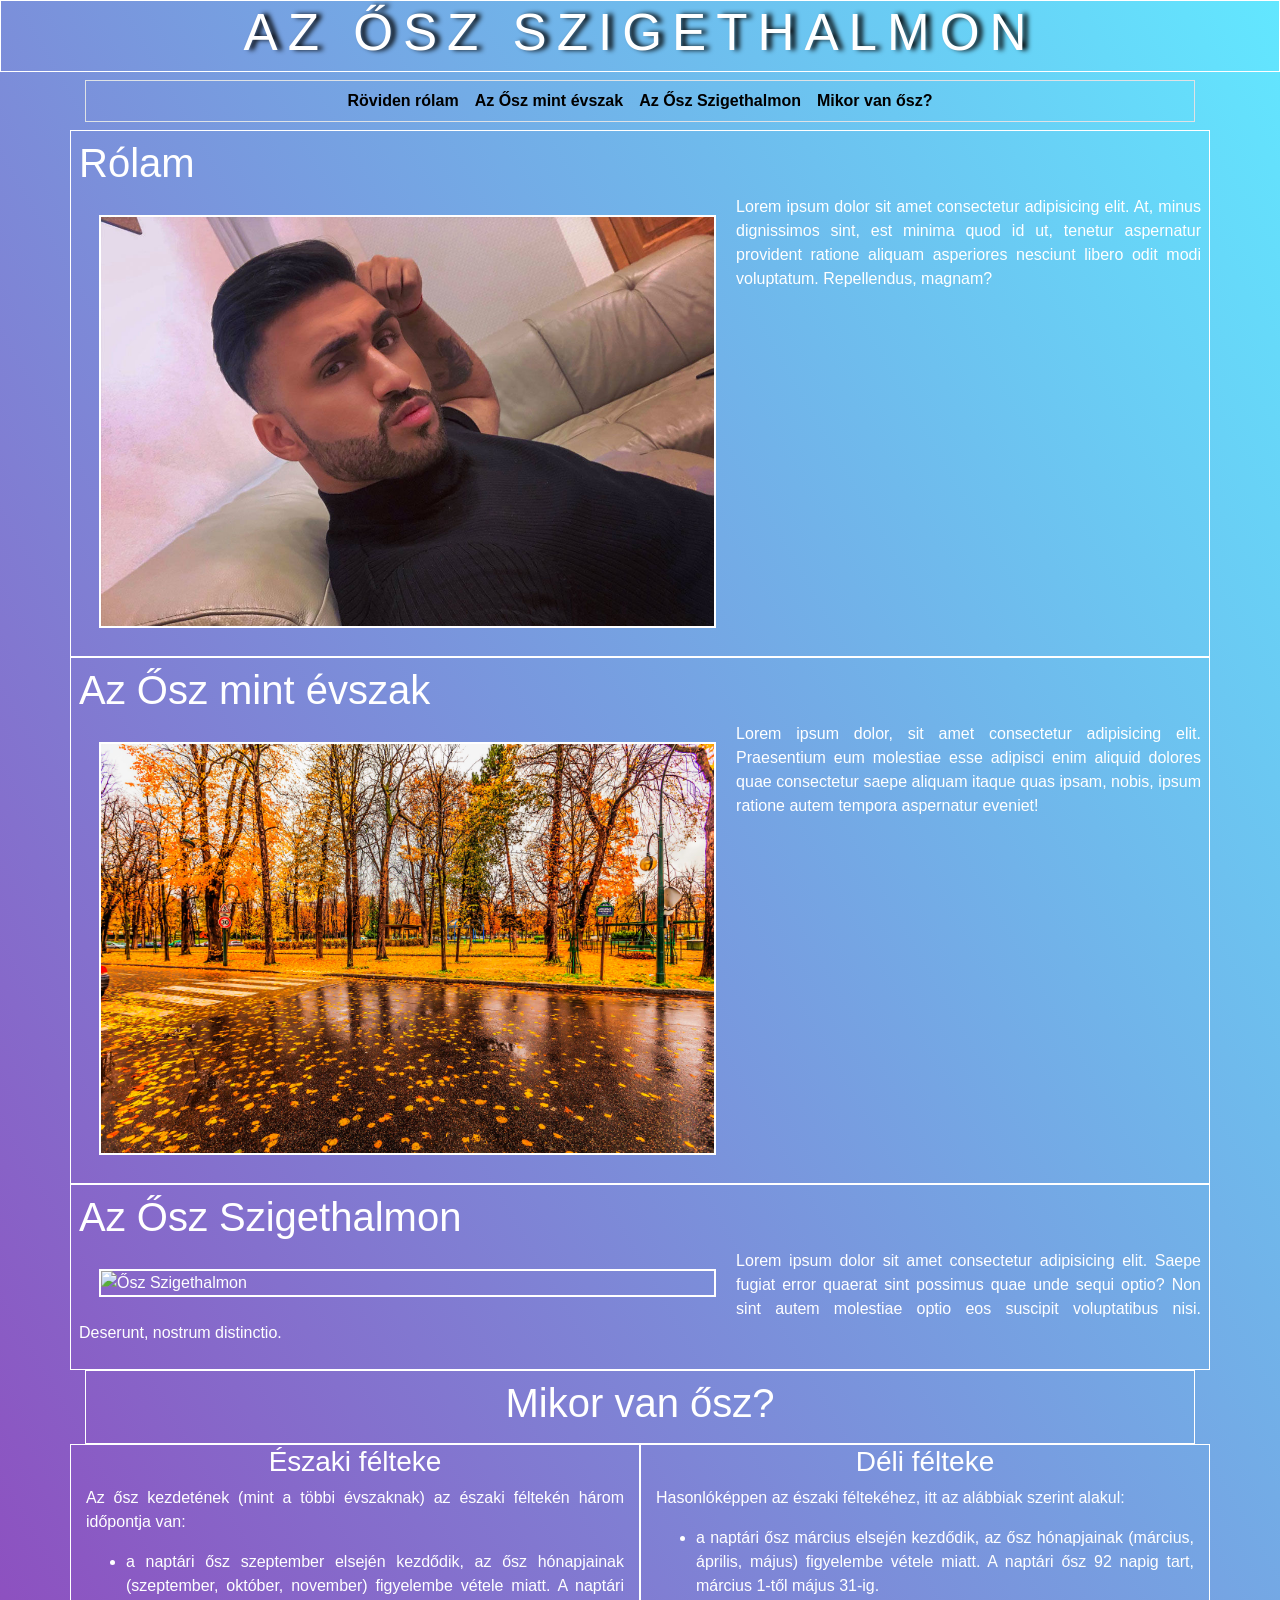
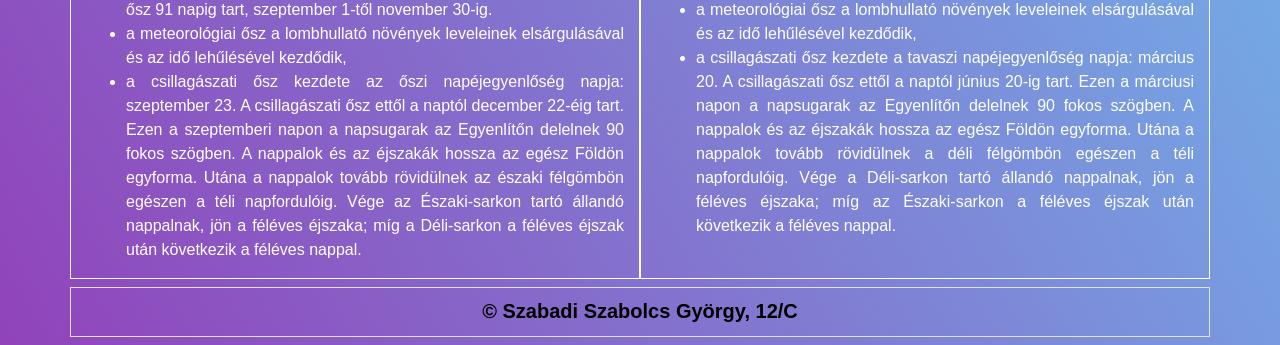
==== index.html @ 987eb447 ".html fáljnév átírás" ====
﻿<!DOCTYPE html>
<html lang="hu">

<head>
    <meta charset="UTF-8">
    <meta name="viewport" content="width=device-width, initial-scale=1.0">
    <link rel="stylesheet" href="bootstrap.min.css">
    <link rel="stylesheet" href="style.css">
    <link rel="icon" type="kunu" href="Images/kunu-mario-gyula.jpg">
    <script src="jquery.min.js"></script>
    <script src="popper.min.js"></script>
    <script src="bootstrap.min.js"></script>    
    <meta http-equiv="X-UA-Compatible" content="ie=edge">
    <title>Ősz Szigethalmon</title>
</head>

<body>
    <header class="container-fluid">
        <h1>Az Ősz Szigethalmon</h1>      
    </header>

    <div class="container">
        <!--Menü-->
        <nav class="navbar navbar-expand-sm navbar-light justify-content-center my-2 py-0 border">
            <ul class="navbar-nav font-weight-bold">
                <li class="nav-item">
                    <a class="nav-link" href="#rolam">Röviden rólam</a>
                </li>
                <li class="nav-item">
                    <a class="nav-link" href="#autumm">Az Ősz mint évszak</a>
                </li>
                <li class="nav-item">
                    <a class="nav-link" href="#oszszigethalmon">Az Ősz Szigethalmon</a>
                </li>
                <li class="nav-item">
                    <a class="nav-link" href="#infok">Mikor van ősz?</a>
                </li>
            </ul>
        </nav>
     
        
        <!--Országok-->
        <div class="row">
            <div class="p-2 border border-white orszag col-lg-12">
                <h1 id="rolam">Rólam</h1>
                <img class="cikkep" src="Images/kunu-mario-gyula.jpg" alt="Fasz" title="Szép fasz tesó!">
                <p>Lorem ipsum dolor sit amet consectetur adipisicing elit. At, minus dignissimos sint, est minima quod id ut, tenetur aspernatur provident ratione aliquam asperiores nesciunt libero odit modi voluptatum. Repellendus, magnam?</p>
            </div>
            <div class="p-2 border border-white orszag col-lg-12">
                <h1 id="autumm">Az Ősz mint évszak</h1>
                <img class="cikkep" src="Images/Paris_autumn.jpg" alt="Ősz" title="Ez nem Magyarország">
                <p>Lorem ipsum dolor, sit amet consectetur adipisicing elit. Praesentium eum molestiae esse adipisci enim aliquid dolores quae consectetur saepe aliquam itaque quas ipsam, nobis, ipsum ratione autem tempora aspernatur eveniet!</p>
            </div>
            <div class="p-2 border border-white orszag col-lg-12">
                <h1 id="oszszigethalmon">Az Ősz Szigethalmon</h1>
                <img class="cikkep" src="Images/IMG_5.jpg" alt="Ősz Szigethalmon" title="Az Ősz Szigethalmon">
                <p>Lorem ipsum dolor sit amet consectetur adipisicing elit. Saepe fugiat error quaerat sint possimus quae unde sequi optio? Non sint autem molestiae optio eos suscipit voluptatibus nisi. Deserunt, nostrum distinctio.</p>
            </div>
        </div>
        <div class="cim">
            <div class="p-2 border border-white orszag col-lg-12">
                <h1 id="infok">Mikor van ősz?</h1>
            </div>
        </div>
        
        <div class="row">
            <div class="col-lg-6 border border-white orszag">
               
                <h3>Északi félteke</h3>
                
                <p>Az ősz kezdetének (mint a többi évszaknak) az északi féltekén három időpontja van:</p>
                <ul>
                <li>a naptári ősz szeptember elsején kezdődik, az ősz hónapjainak (szeptember, október, november) figyelembe vétele miatt. A naptári ősz 91 napig tart, szeptember 1-től november 30-ig.</li>
                <li>a meteorológiai ősz a lombhullató növények leveleinek elsárgulásával és az idő lehűlésével kezdődik,</li>
                <li>a csillagászati ősz kezdete az őszi napéjegyenlőség napja: szeptember 23. A csillagászati ősz ettől a naptól december 22-éig tart. Ezen a szeptemberi napon a napsugarak az Egyenlítőn delelnek 90 fokos szögben. A nappalok és az éjszakák hossza az egész Földön egyforma. Utána a nappalok tovább rövidülnek az északi félgömbön egészen a téli napfordulóig. Vége az Északi-sarkon tartó állandó nappalnak, jön a féléves éjszaka; míg a Déli-sarkon a féléves éjszak után következik a féléves nappal.</li>
                </ul>
                                
            </div>
        
        
            <div class="col-lg-6 border border-white orszag">
               
                <h3>Déli félteke</h3>
                
                <p>Hasonlóképpen az északi féltekéhez, itt az alábbiak szerint alakul:</p>
                <ul>
                <li>a naptári ősz március elsején kezdődik, az ősz hónapjainak (március, április, május) figyelembe vétele miatt. A naptári ősz 92 napig tart, március 1-től május 31-ig.</li>
                <li>a meteorológiai ősz a lombhullató növények leveleinek elsárgulásával és az idő lehűlésével kezdődik,</li>
                <li>a csillagászati ősz kezdete a tavaszi napéjegyenlőség napja: március 20. A csillagászati ősz ettől a naptól június 20-ig tart. Ezen a márciusi napon a napsugarak az Egyenlítőn delelnek 90 fokos szögben. A nappalok és az éjszakák hossza az egész Földön egyforma. Utána a nappalok tovább rövidülnek a déli félgömbön egészen a téli napfordulóig. Vége a Déli-sarkon tartó állandó nappalnak, jön a féléves éjszaka; míg az Északi-sarkon a féléves éjszak után következik a féléves nappal.</li>
                </ul>
                                
            </div>

        </div>
    </div>
    <footer class="container my-2 p-2 border">
        <p>© Szabadi Szabolcs György, 12/C</p>
    </footer>
   
</body>
</html>
---- style.css ----
body {
  background-image: linear-gradient(60deg, rgb(145, 67, 186) , rgb(98, 231, 255));
}

header {
  border: 1px solid white;
}

header h1 {
  padding-top: 1px;
  font-size: 4vw;
  letter-spacing: 10px;
  text-shadow: 5px 0 5px #000;
  -moz-text-shadow: 5px 0 5px #000;
  -webkit-text-shadow: 5px 0 5px #000;
  color: white;
  text-align: center;
  text-transform: uppercase;
  background: transparent;
}

.cim {
  text-align: center;
}

.navbar {
  background: transparent;
}

.nav-link {
  color: black !important;
}

.nav-link:hover {
  color: red !important;
}

p {
  text-align: justify;
}

.orszag {
  background: transparent;
  color: white;
}

.cikkep {
  float: left;
  width: 55%;
  margin: 20px;
  border: 2px solid white;
}

div h3 {
  text-align: center;
}

li {
  text-align: justify;
}

footer {
  height: 50px;
}

footer p {
  text-align: center;
  color: black;
  font-weight: bold;
  font-size: 20px;
}
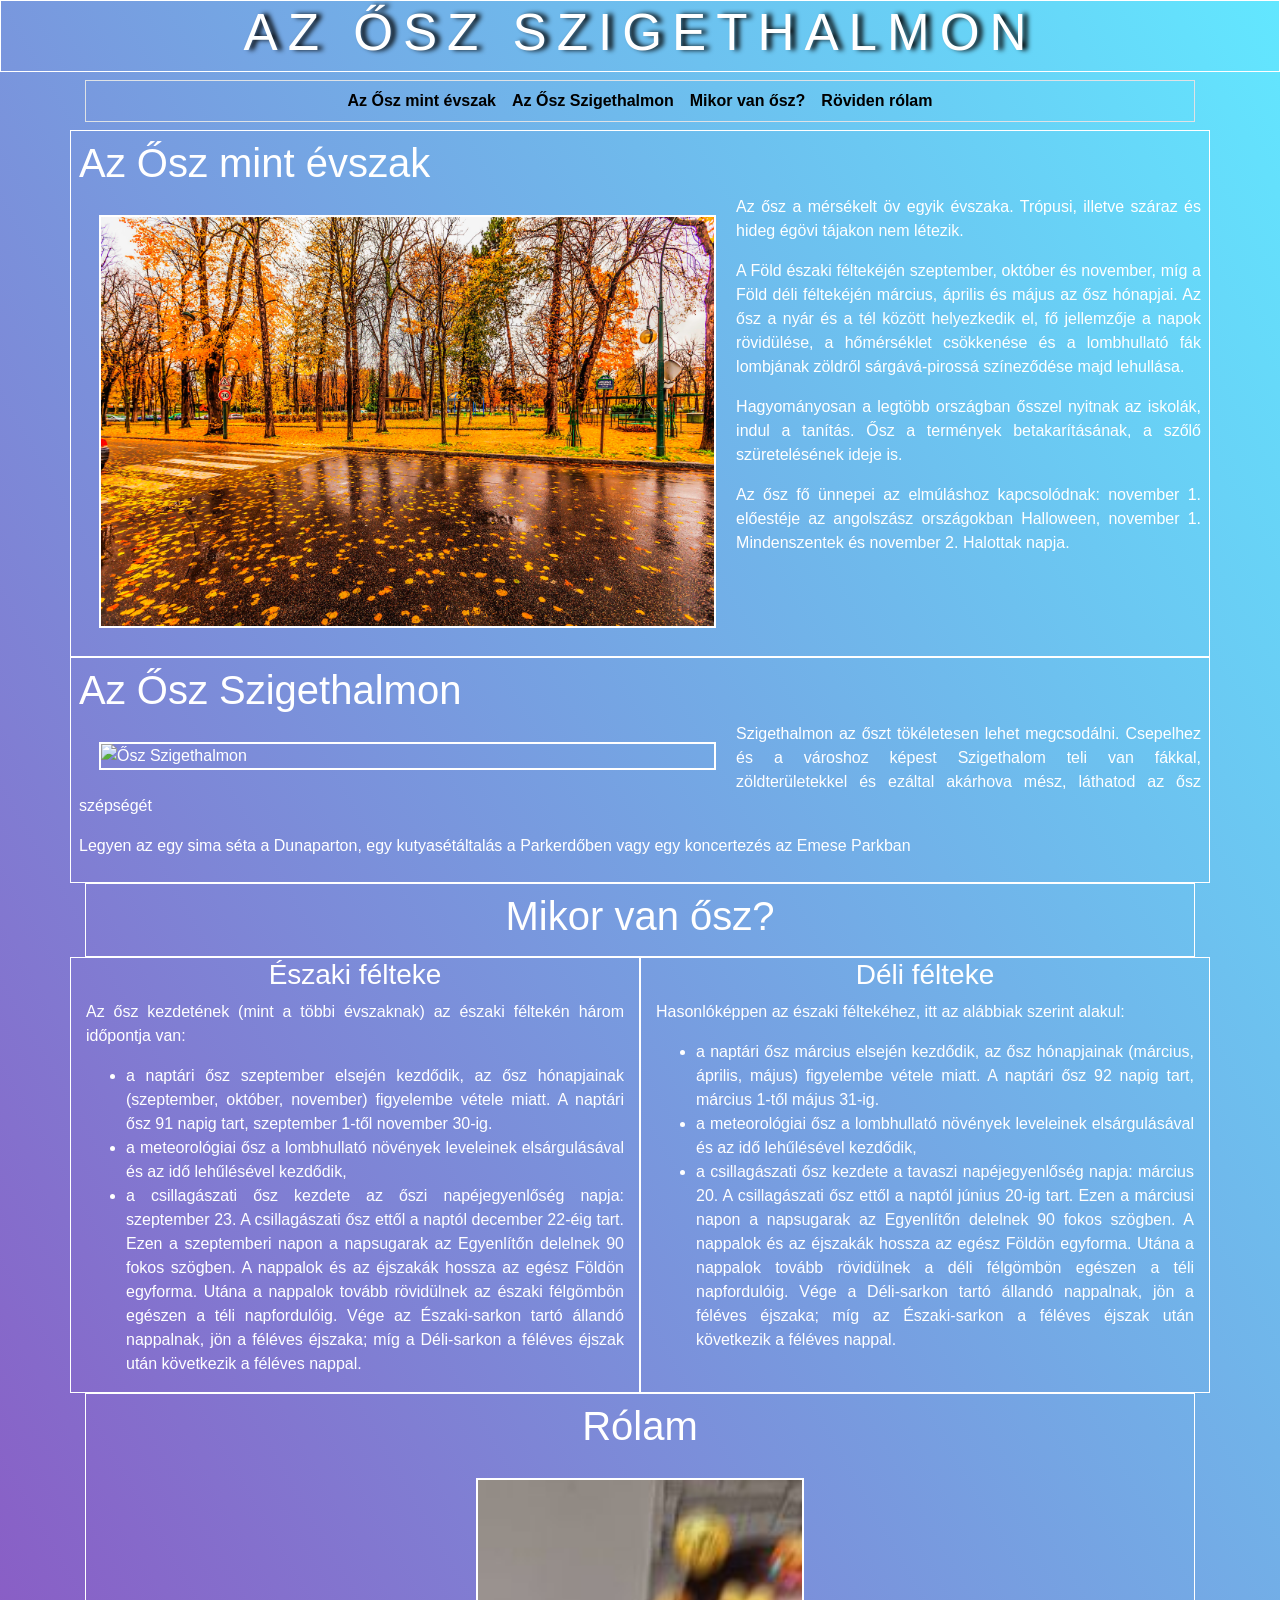
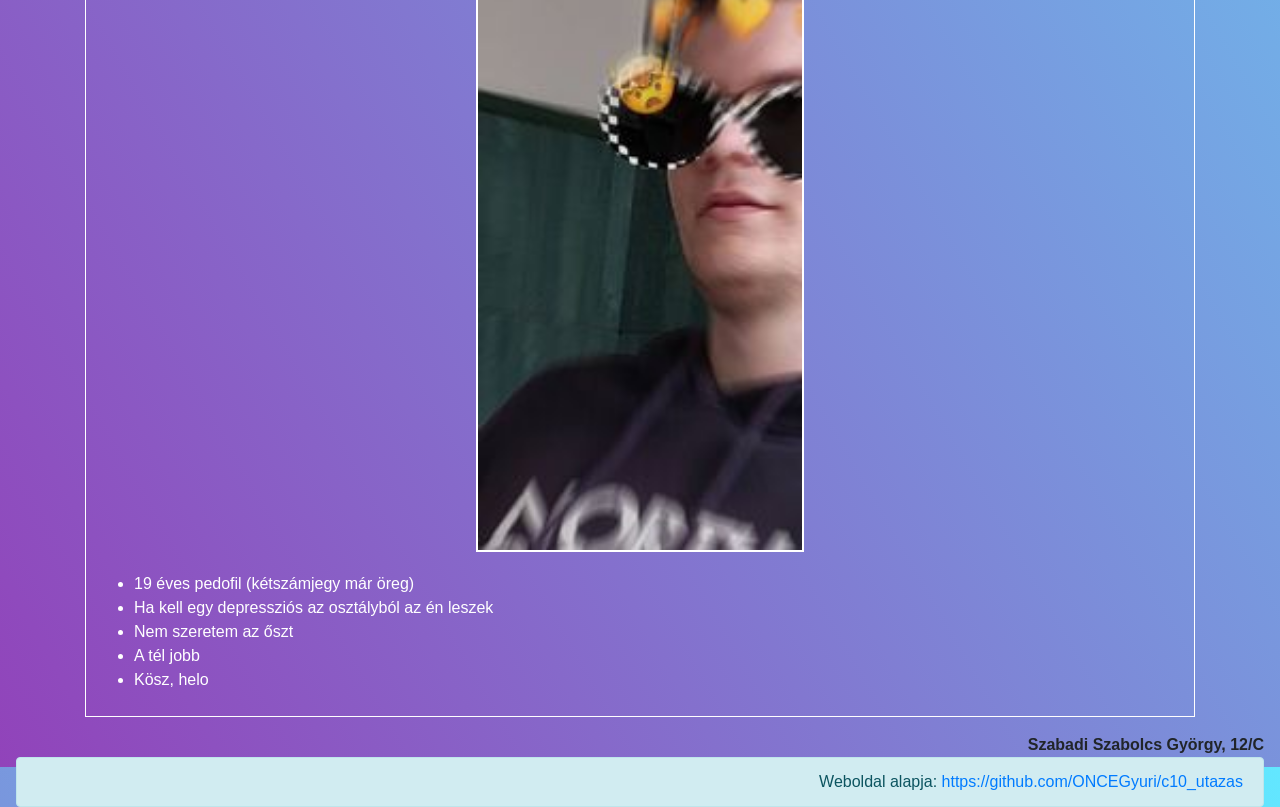
==== commit f9740148: "Végleges weboldal" ====
--- a/index.html
+++ b/index.html
@@ -24,9 +24,6 @@
         <nav class="navbar navbar-expand-sm navbar-light justify-content-center my-2 py-0 border">
             <ul class="navbar-nav font-weight-bold">
                 <li class="nav-item">
-                    <a class="nav-link" href="#rolam">Röviden rólam</a>
-                </li>
-                <li class="nav-item">
                     <a class="nav-link" href="#autumm">Az Ősz mint évszak</a>
                 </li>
                 <li class="nav-item">
@@ -35,6 +32,9 @@
                 <li class="nav-item">
                     <a class="nav-link" href="#infok">Mikor van ősz?</a>
                 </li>
+                <li class="nav-item">
+                    <a class="nav-link" href="#rolam">Röviden rólam</a>
+                </li>
             </ul>
         </nav>
      
@@ -42,19 +42,18 @@
         <!--Országok-->
         <div class="row">
             <div class="p-2 border border-white orszag col-lg-12">
-                <h1 id="rolam">Rólam</h1>
-                <img class="cikkep" src="Images/kunu-mario-gyula.jpg" alt="Fasz" title="Szép fasz tesó!">
-                <p>Lorem ipsum dolor sit amet consectetur adipisicing elit. At, minus dignissimos sint, est minima quod id ut, tenetur aspernatur provident ratione aliquam asperiores nesciunt libero odit modi voluptatum. Repellendus, magnam?</p>
-            </div>
-            <div class="p-2 border border-white orszag col-lg-12">
                 <h1 id="autumm">Az Ősz mint évszak</h1>
                 <img class="cikkep" src="Images/Paris_autumn.jpg" alt="Ősz" title="Ez nem Magyarország">
-                <p>Lorem ipsum dolor, sit amet consectetur adipisicing elit. Praesentium eum molestiae esse adipisci enim aliquid dolores quae consectetur saepe aliquam itaque quas ipsam, nobis, ipsum ratione autem tempora aspernatur eveniet!</p>
+                <p>Az ősz a mérsékelt öv egyik évszaka. Trópusi, illetve száraz és hideg égövi tájakon nem létezik.</p>
+                <p>A Föld északi féltekéjén szeptember, október és november, míg a Föld déli féltekéjén március, április és május az ősz hónapjai. Az ősz a nyár és a tél között helyezkedik el, fő jellemzője a napok rövidülése, a hőmérséklet csökkenése és a lombhullató fák lombjának zöldről sárgává-pirossá színeződése majd lehullása.</p> 
+                <p>Hagyományosan a legtöbb országban ősszel nyitnak az iskolák, indul a tanítás. Ősz a termények betakarításának, a szőlő szüretelésének ideje is.</p>                    
+                <p>Az ősz fő ünnepei az elmúláshoz kapcsolódnak: november 1. előestéje az angolszász országokban Halloween, november 1. Mindenszentek és november 2. Halottak napja.</p>
             </div>
             <div class="p-2 border border-white orszag col-lg-12">
                 <h1 id="oszszigethalmon">Az Ősz Szigethalmon</h1>
-                <img class="cikkep" src="Images/IMG_5.jpg" alt="Ősz Szigethalmon" title="Az Ősz Szigethalmon">
-                <p>Lorem ipsum dolor sit amet consectetur adipisicing elit. Saepe fugiat error quaerat sint possimus quae unde sequi optio? Non sint autem molestiae optio eos suscipit voluptatibus nisi. Deserunt, nostrum distinctio.</p>
+                <img class="szigethalom" src="Images/IMG_5.jpg" alt="Ősz Szigethalmon" title="Az Ősz Szigethalmon">
+                <p>Szigethalmon az őszt tökéletesen lehet megcsodálni. Csepelhez és a városhoz képest Szigethalom teli van fákkal, zöldterületekkel és ezáltal akárhova mész, láthatod az ősz szépségét</p>
+                <p>Legyen az egy sima séta a Dunaparton, egy kutyasétáltalás a Parkerdőben vagy egy koncertezés az Emese Parkban</p>
             </div>
         </div>
         <div class="cim">
@@ -88,13 +87,33 @@
                 <li>a meteorológiai ősz a lombhullató növények leveleinek elsárgulásával és az idő lehűlésével kezdődik,</li>
                 <li>a csillagászati ősz kezdete a tavaszi napéjegyenlőség napja: március 20. A csillagászati ősz ettől a naptól június 20-ig tart. Ezen a márciusi napon a napsugarak az Egyenlítőn delelnek 90 fokos szögben. A nappalok és az éjszakák hossza az egész Földön egyforma. Utána a nappalok tovább rövidülnek a déli félgömbön egészen a téli napfordulóig. Vége a Déli-sarkon tartó állandó nappalnak, jön a féléves éjszaka; míg az Északi-sarkon a féléves éjszak után következik a féléves nappal.</li>
                 </ul>
-                                
+             
             </div>
 
         </div>
+        
+        <div class="en">
+            <div class="p-2 border border-white orszag col-lg-12">
+                <h1 id="rolam">Rólam</h1>
+                <img class="szabika" src="Images\hisztigép.jpg" alt="Fasz" title="Szép fasz tesó!">
+                <ul>
+                    <li> 19 éves pedofil (kétszámjegy már öreg) 
+                    <li> Ha kell egy depressziós az osztályból az én leszek
+                    <li> Nem szeretem az őszt
+                    <li> A tél jobb
+                    <li> Kösz, helo
+                </ul>
+            </div>
+        </div>        
+
     </div>
-    <footer class="container my-2 p-2 border">
-        <p>© Szabadi Szabolcs György, 12/C</p>
+    <footer class="text-right p-3">
+        <h7>
+            Szabadi Szabolcs György, 12/C
+        </h7>
+        <div class="alert alert-info" role="alert">
+            Weboldal alapja: <a href="url">https://github.com/ONCEGyuri/c10_utazas</a>
+        </div>
     </footer>
    
 </body>
--- a/style.css
+++ b/style.css
@@ -19,7 +19,15 @@
   background: transparent;
 }
 
+footer h7 {
+  font-weight: bold;
+}
+
 .cim {
+  text-align: center;
+}
+
+.en {
   text-align: center;
 }
 
@@ -51,6 +59,22 @@
   border: 2px solid white;
 }
 
+.szigethalom {
+    float: left;
+    width: 55%;
+    margin: 20px;
+    border: 2px solid white;
+}
+
+
+.szabika {
+  float: center;
+  width: 30%;
+  margin: 20px;
+  border: 2px solid white;
+}
+
+
 div h3 {
   text-align: center;
 }
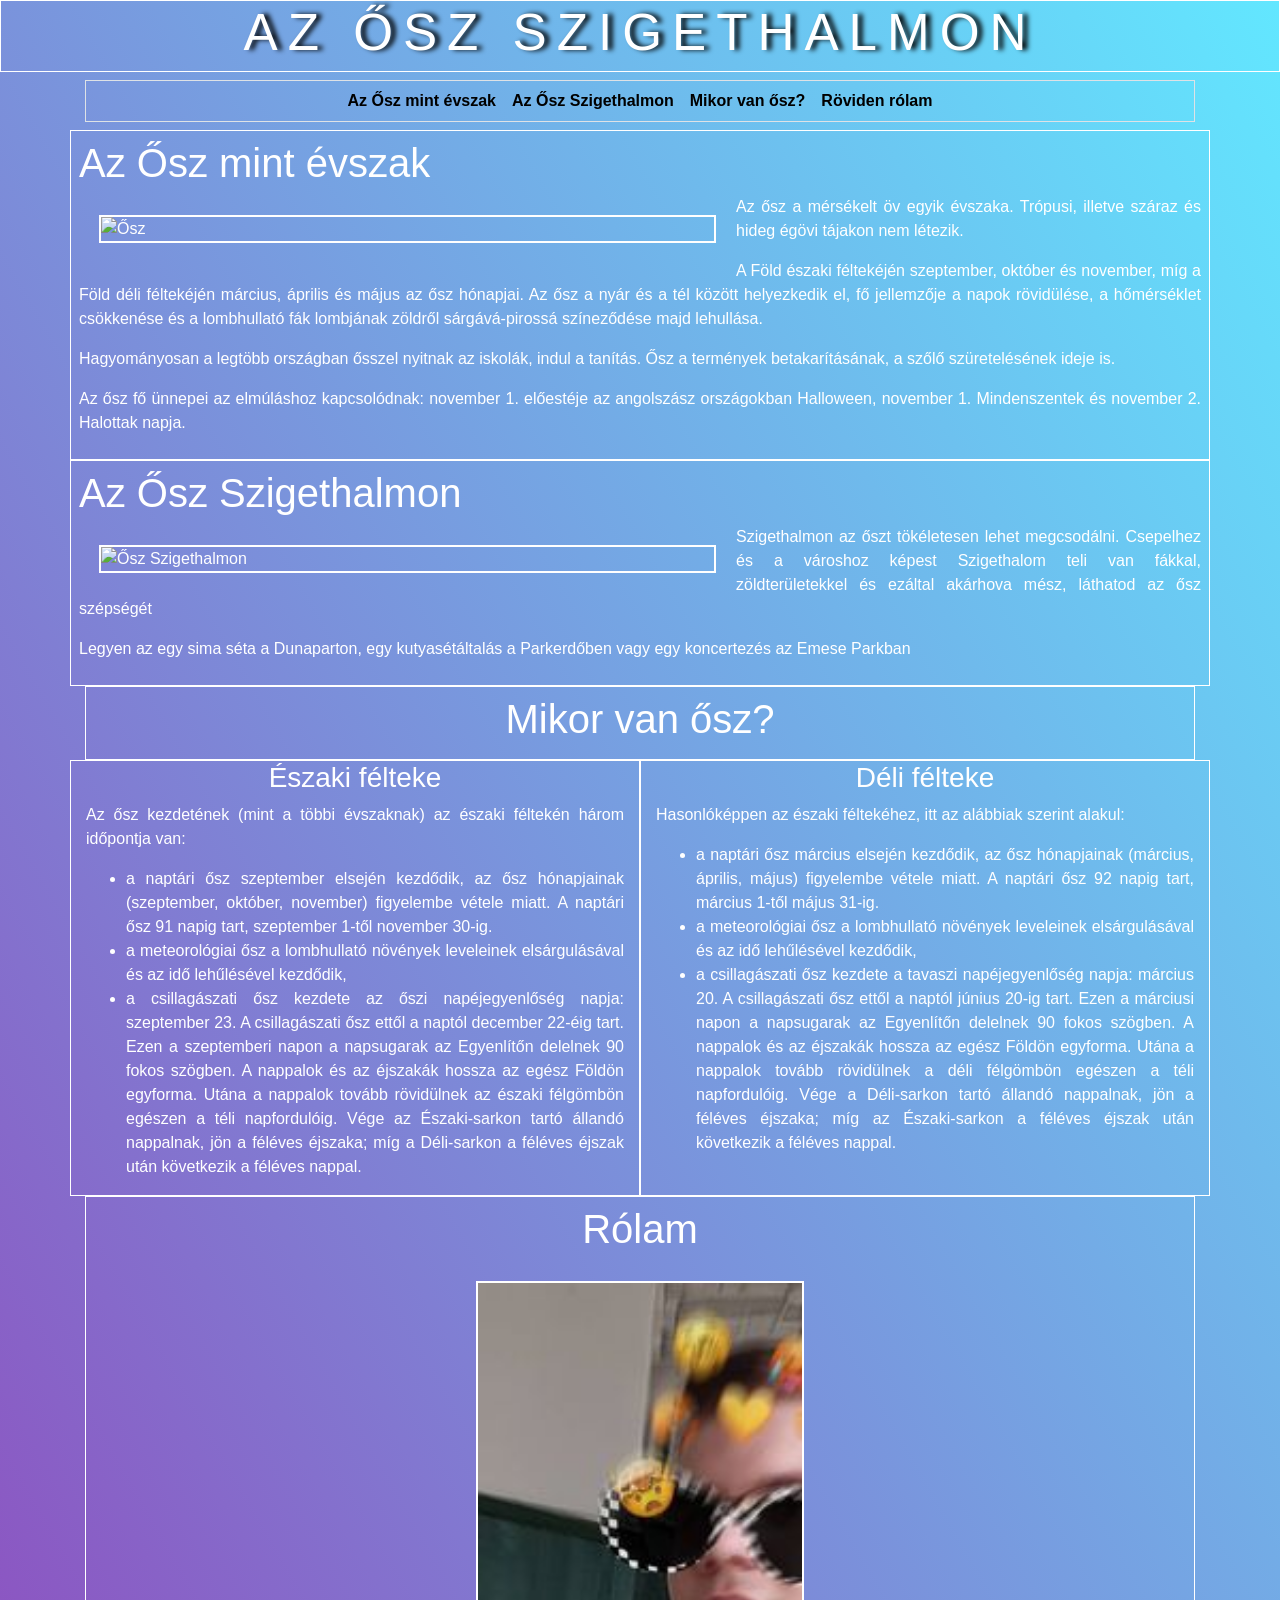
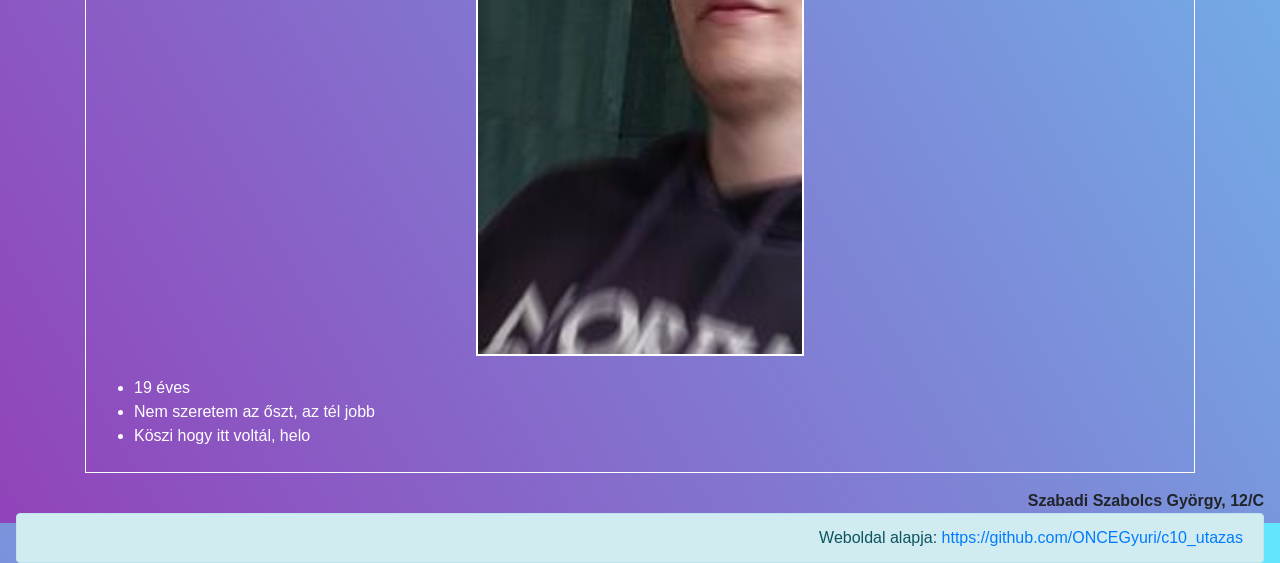
==== commit 1c8c3dca: "Végleges V2" ====
--- a/index.html
+++ b/index.html
@@ -43,7 +43,7 @@
         <div class="row">
             <div class="p-2 border border-white orszag col-lg-12">
                 <h1 id="autumm">Az Ősz mint évszak</h1>
-                <img class="cikkep" src="Images/Paris_autumn.jpg" alt="Ősz" title="Ez nem Magyarország">
+                <img class="cikkep" src="Images/IMG_1.jpg" alt="Ősz" title="Ez nem Magyarország">
                 <p>Az ősz a mérsékelt öv egyik évszaka. Trópusi, illetve száraz és hideg égövi tájakon nem létezik.</p>
                 <p>A Föld északi féltekéjén szeptember, október és november, míg a Föld déli féltekéjén március, április és május az ősz hónapjai. Az ősz a nyár és a tél között helyezkedik el, fő jellemzője a napok rövidülése, a hőmérséklet csökkenése és a lombhullató fák lombjának zöldről sárgává-pirossá színeződése majd lehullása.</p> 
                 <p>Hagyományosan a legtöbb országban ősszel nyitnak az iskolák, indul a tanítás. Ősz a termények betakarításának, a szőlő szüretelésének ideje is.</p>                    
@@ -97,11 +97,9 @@
                 <h1 id="rolam">Rólam</h1>
                 <img class="szabika" src="Images\hisztigép.jpg" alt="Fasz" title="Szép fasz tesó!">
                 <ul>
-                    <li> 19 éves pedofil (kétszámjegy már öreg) 
-                    <li> Ha kell egy depressziós az osztályból az én leszek
-                    <li> Nem szeretem az őszt
-                    <li> A tél jobb
-                    <li> Kösz, helo
+                    <li> 19 éves
+                    <li> Nem szeretem az őszt, az tél jobb
+                    <li> Köszi hogy itt voltál, helo
                 </ul>
             </div>
         </div>        
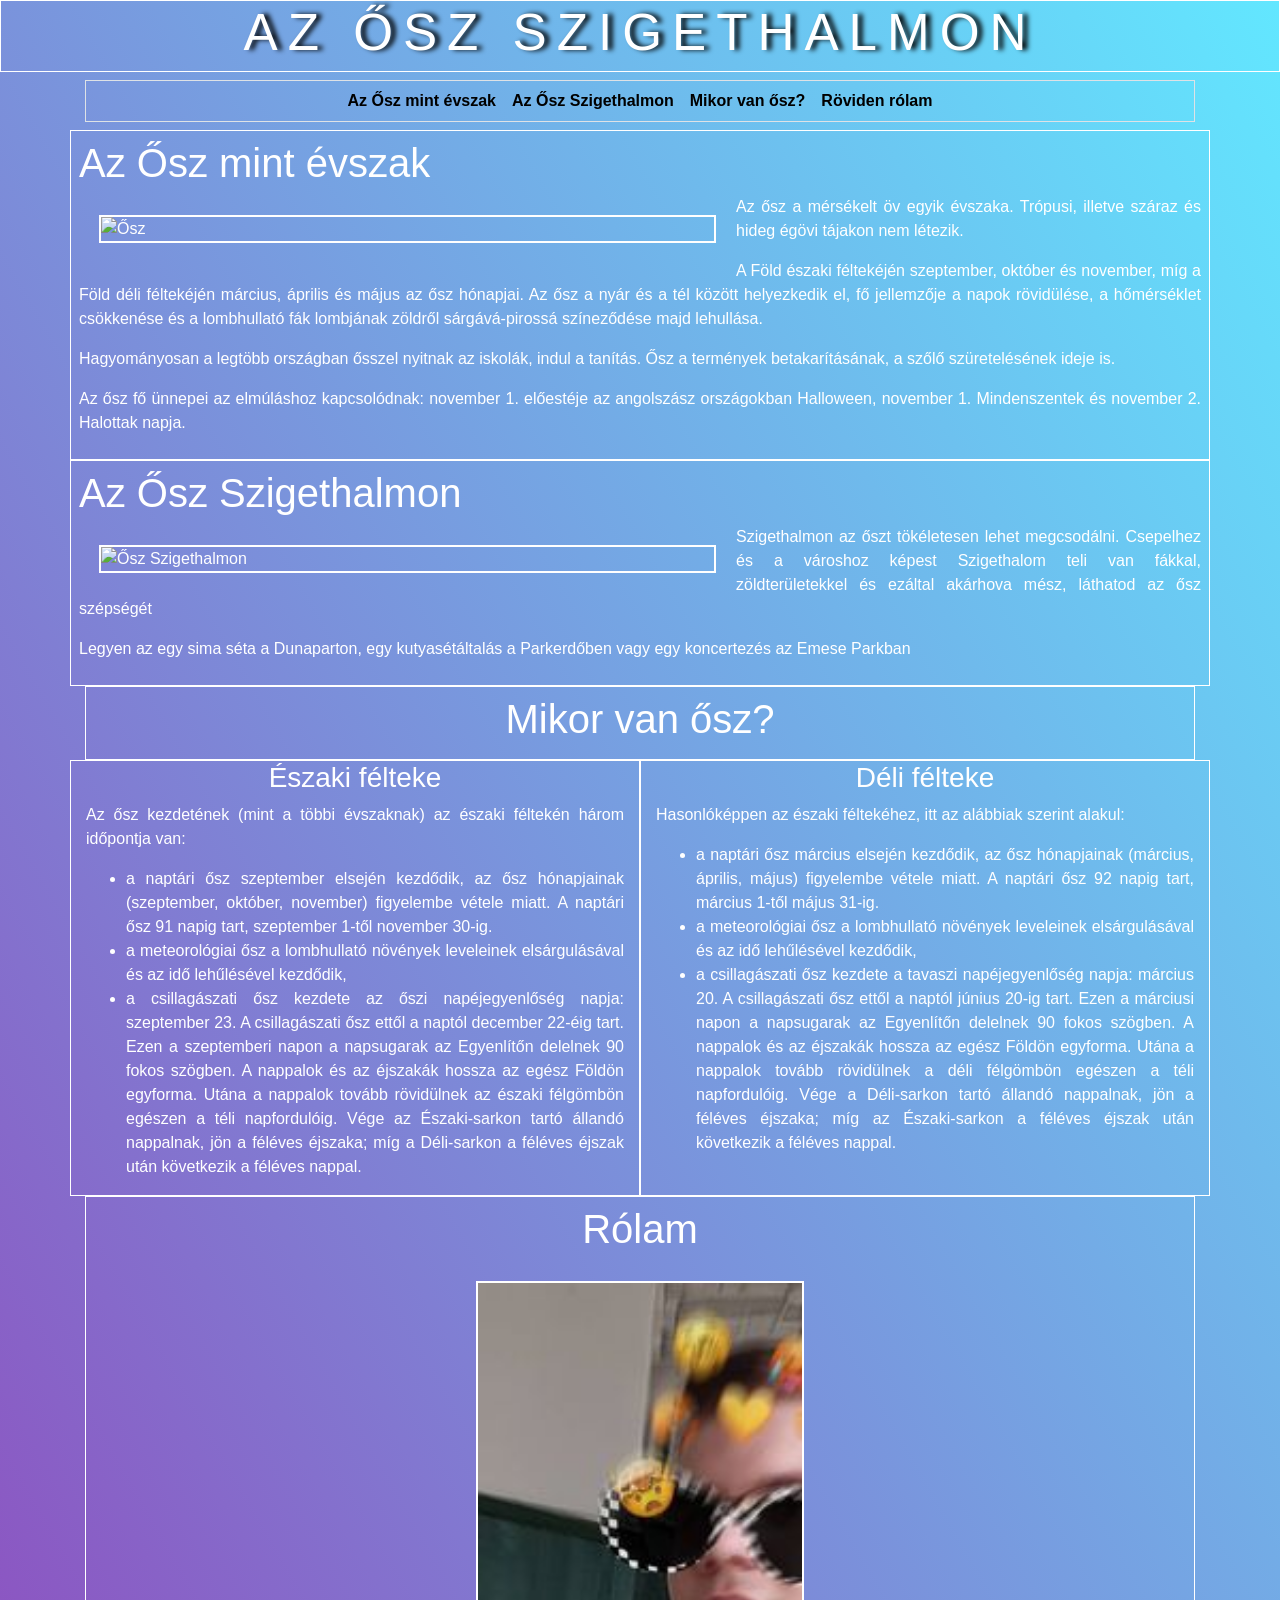
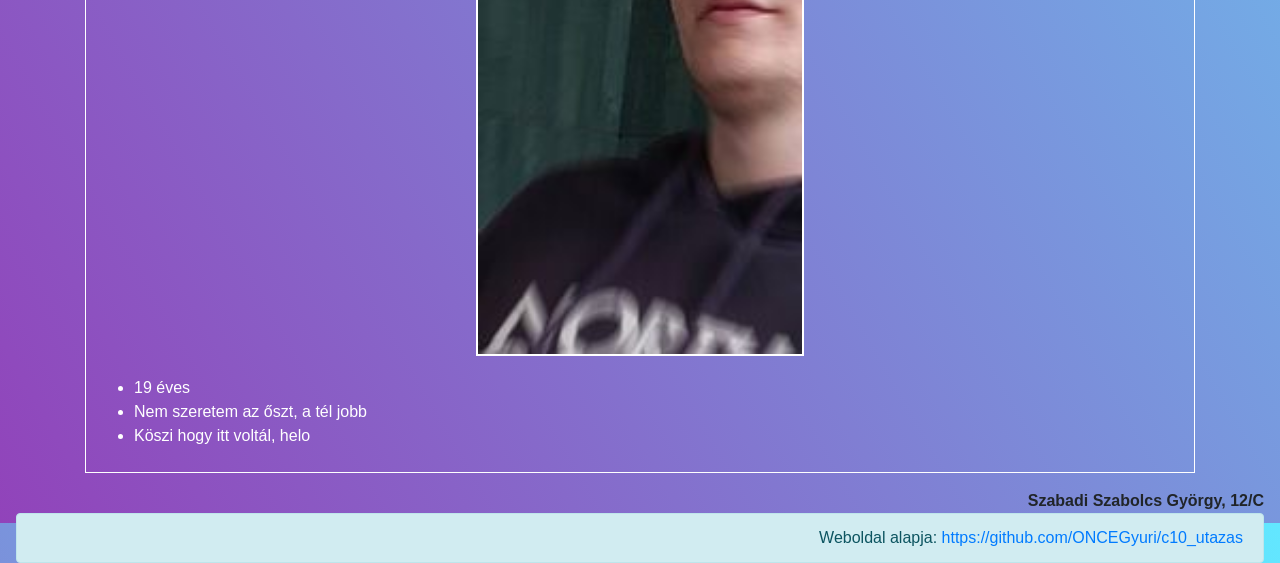
==== commit 92f78946: "Végleges V2 javított" ====
--- a/index.html
+++ b/index.html
@@ -98,7 +98,7 @@
                 <img class="szabika" src="Images\hisztigép.jpg" alt="Fasz" title="Szép fasz tesó!">
                 <ul>
                     <li> 19 éves
-                    <li> Nem szeretem az őszt, az tél jobb
+                    <li> Nem szeretem az őszt, a tél jobb
                     <li> Köszi hogy itt voltál, helo
                 </ul>
             </div>
